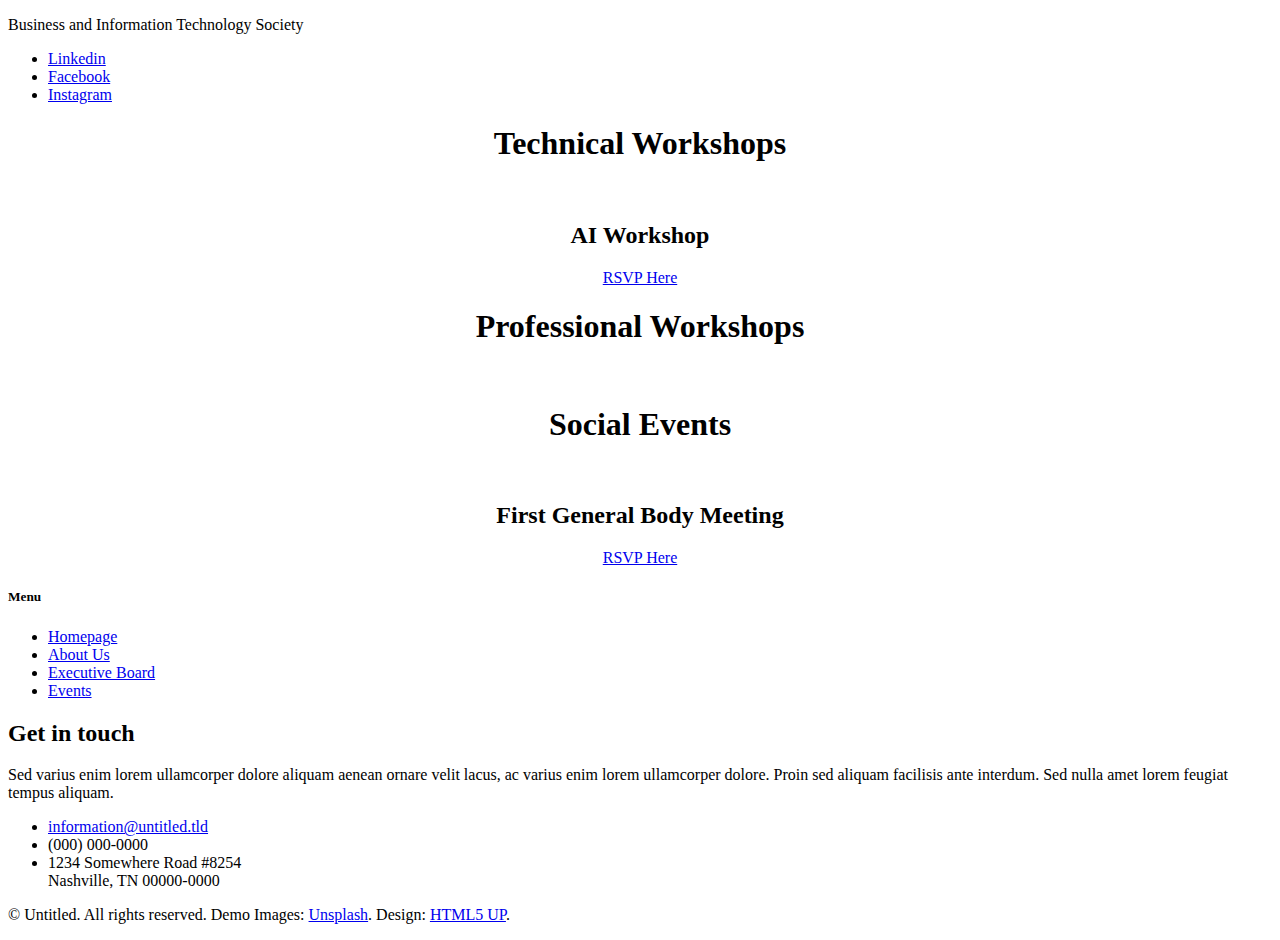
==== events.html @ 7a61ace2 "Update events.html" ====
<!DOCTYPE HTML>
<!--
	Editorial by HTML5 UP
	html5up.net | @ajlkn
	Free for personal and commercial use under the CCA 3.0 license (html5up.net/license)
-->
<html>
	<head>
		<title>Events| BITS</title>
		<meta charset="utf-8" />
		<meta name="viewport" content="width=device-width, initial-scale=1, user-scalable=no" />
		<link rel="stylesheet" href="assets/css/main.css" />
	</head>
	<body class="is-preload">

		<!-- Wrapper -->
			<div id="wrapper">

				<!-- Main -->
					<div id="main">
						<div class="inner">

							<!-- Header -->
							<header id="header">
								<p> Business and Information Technology Society </p>
								<ul class="icons">
									<li><a href="https://www.linkedin.com/company/umd-bits/" class="icon brands fa-linkedin"><span class="label">Linkedin</span></a></li>
									<li><a href="https://www.facebook.com/umdbits/" class="icon brands fa-facebook-f"><span class="label">Facebook</span></a></li>
									<li><a href="https://www.instagram.com/umdbits/?hl=en" class="icon brands fa-instagram"><span class="label">Instagram</span></a></li>
								</ul>
							</header>

							<!-- Content -->
								<section>
										<h1><center>Technical Workshops</center></h1>
										<div class="posts">
											<article>
												<a href="#" class="image"><img src="images/5.png" alt="" /></a>
												<center> <h2>AI Workshop</h2></center>
													<center><a href="https://forms.gle/TUjjAonwTstVqVeT7" class="button fit">RSVP Here</a></center>
											</article>
										</div>
								</section>

								<section>
										<h1><center>Professional Workshops</center></h1>
										</br>

								</section>

								<section>
									<h1><center>Social Events</center></h1>
									<div class="posts">
										<article>
											<a href="#" class="image"><img src="images/4.png" alt="" /></a>
											<center><h2>First General Body Meeting</h2></center>
												<center><a href="https://forms.gle/efopSFyBQdBxiYzA6" class="button fit">RSVP Here</a> </center>
										</article>
									</div>
								</section>


						</div>
					</div>

				<!-- Sidebar -->
					<div id="sidebar">
						<div class="inner">

							<!-- Menu -->
							<nav id="menu">
									<h5>Menu</h5>
								<ul>
									<li><a href="index.html">Homepage</a></li>
									<li><a href="aboutus.html">About Us</a></li>
									<li><a href="eboard.html">Executive Board</a></li>
									<li><a href="events.html">Events</a></li>

								</ul>
							</nav>



							<!-- Section -->
								<section>
									<header class="major">
										<h2>Get in touch</h2>
									</header>
									<p>Sed varius enim lorem ullamcorper dolore aliquam aenean ornare velit lacus, ac varius enim lorem ullamcorper dolore. Proin sed aliquam facilisis ante interdum. Sed nulla amet lorem feugiat tempus aliquam.</p>
									<ul class="contact">
										<li class="icon solid fa-envelope"><a href="#">information@untitled.tld</a></li>
										<li class="icon solid fa-phone">(000) 000-0000</li>
										<li class="icon solid fa-home">1234 Somewhere Road #8254<br />
										Nashville, TN 00000-0000</li>
									</ul>
								</section>

							<!-- Footer -->
								<footer id="footer">
									<p class="copyright">&copy; Untitled. All rights reserved. Demo Images: <a href="https://unsplash.com">Unsplash</a>. Design: <a href="https://html5up.net">HTML5 UP</a>.</p>
								</footer>

						</div>
					</div>

			</div>

		<!-- Scripts -->
			<script src="assets/js/jquery.min.js"></script>
			<script src="assets/js/browser.min.js"></script>
			<script src="assets/js/breakpoints.min.js"></script>
			<script src="assets/js/util.js"></script>
			<script src="assets/js/main.js"></script>

	</body>
</html>
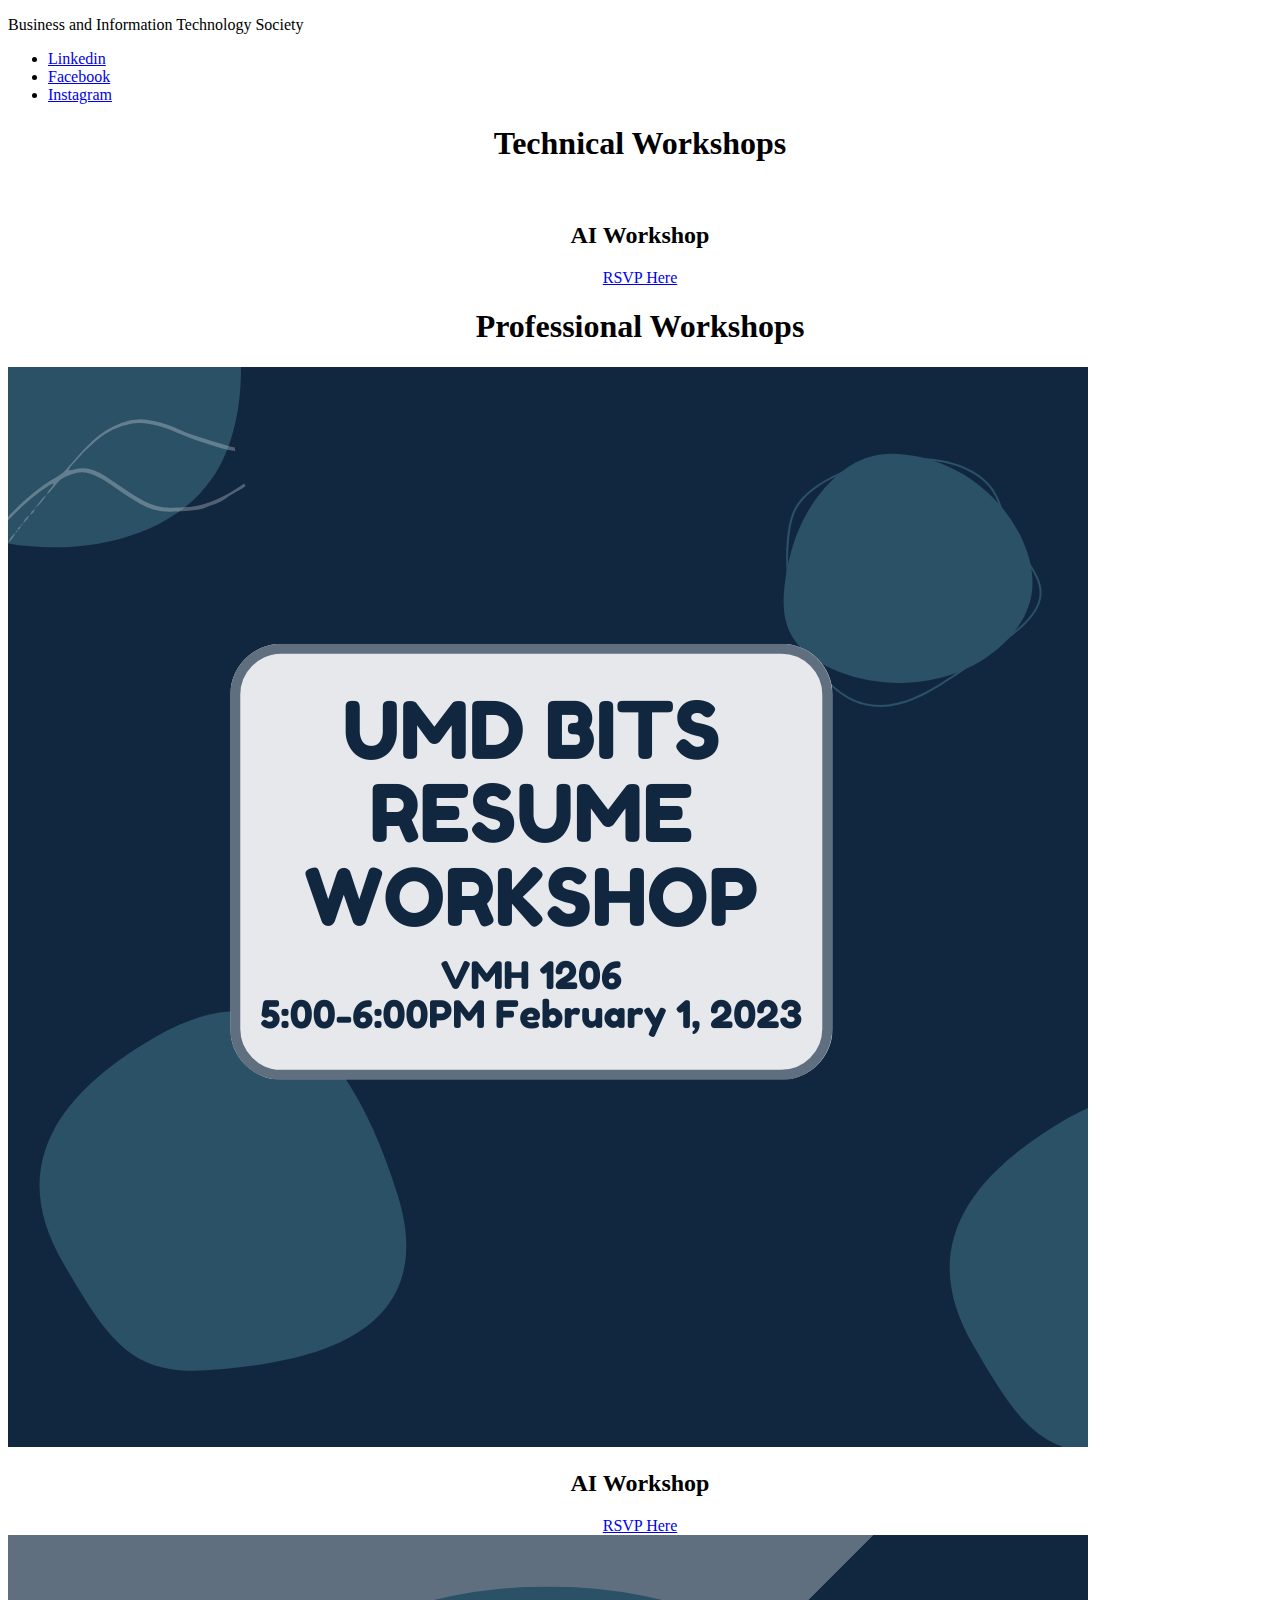
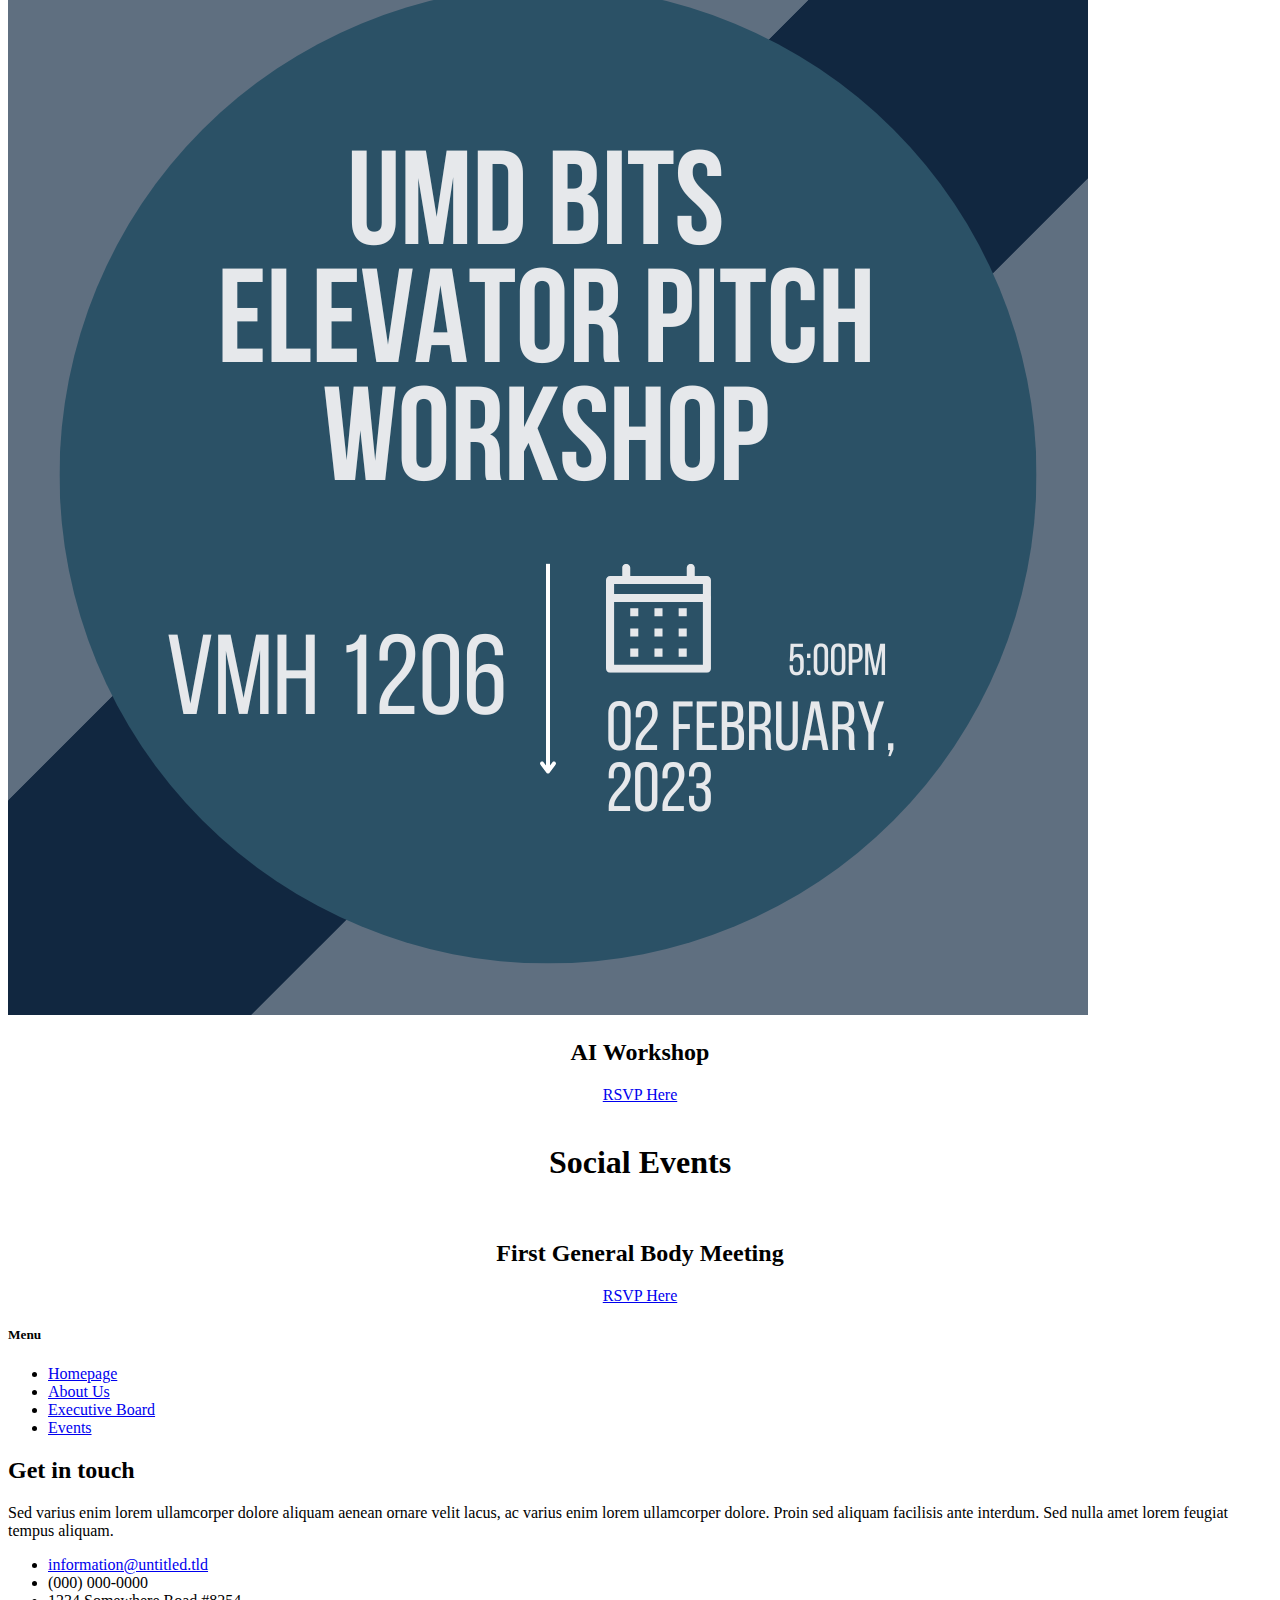
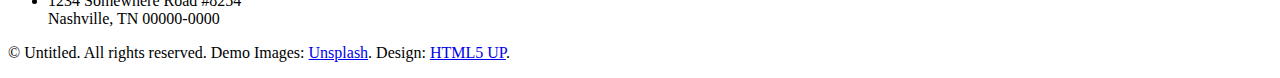
==== commit cfbf6b4a: "Update events.html" ====
--- a/events.html
+++ b/events.html
@@ -44,6 +44,17 @@
 
 								<section>
 										<h1><center>Professional Workshops</center></h1>
+											<div class="posts">		
+											<article>
+												<a href="#" class="image"><img src="images/resumeflyer.png" alt="" /></a>
+												<center> <h2>AI Workshop</h2></center>
+													<center><a href="#" class="button fit">RSVP Here</a></center>
+											</article>
+											<article>
+												<a href="#" class="image"><img src="images/pitchflyer.png" alt="" /></a>
+												<center> <h2>AI Workshop</h2></center>
+													<center><a href="#" class="button fit">RSVP Here</a></center>
+											</article>
 										</br>
 
 								</section>
